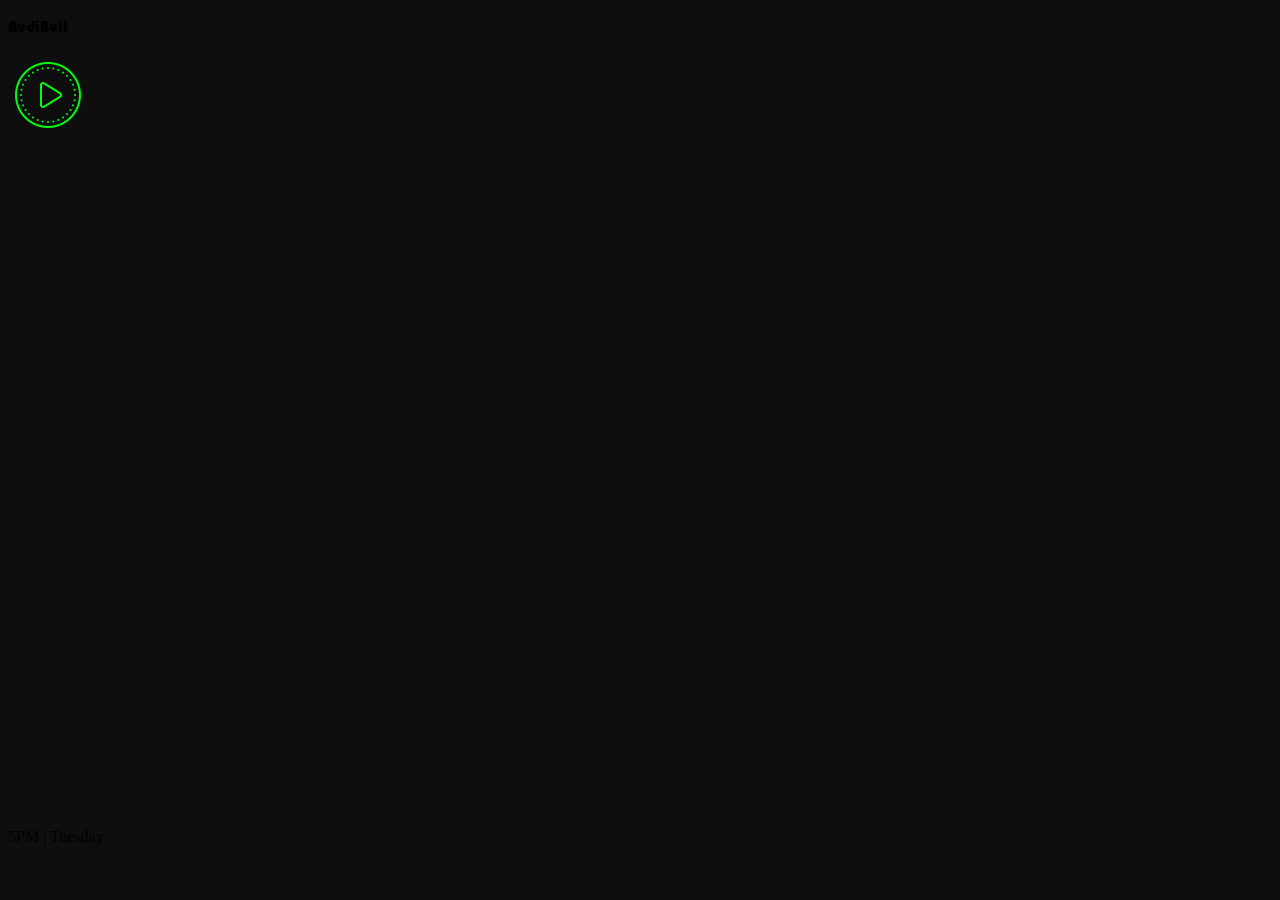
==== emulator.html @ 33f7940f "Initial commit" ====
<!DOCTYPE html>
<html>

<head>
	<meta charset="UTF-8">
	<meta name="viewport" content="width=device-width, initial-scale=1">
	<title>PinoFrame Emulator</title>
	
	<style>
		body {
			margin: 0px;
			background-color: #acacac; 
			display: flex;
			flex-direction: column;
			height: 100vh;
			justify-content: center;
			
		}
		#view {
			width: 100vw;
			height: 100vw;
			background-color: #0e0e0e;
		}
	</style>
</head>
<body>
	<iframe id="view" src="/index.html?origin=dm1Z5mQfnysCS4uoQj34p5" frameborder="0"></iframe>
</body>

</html>
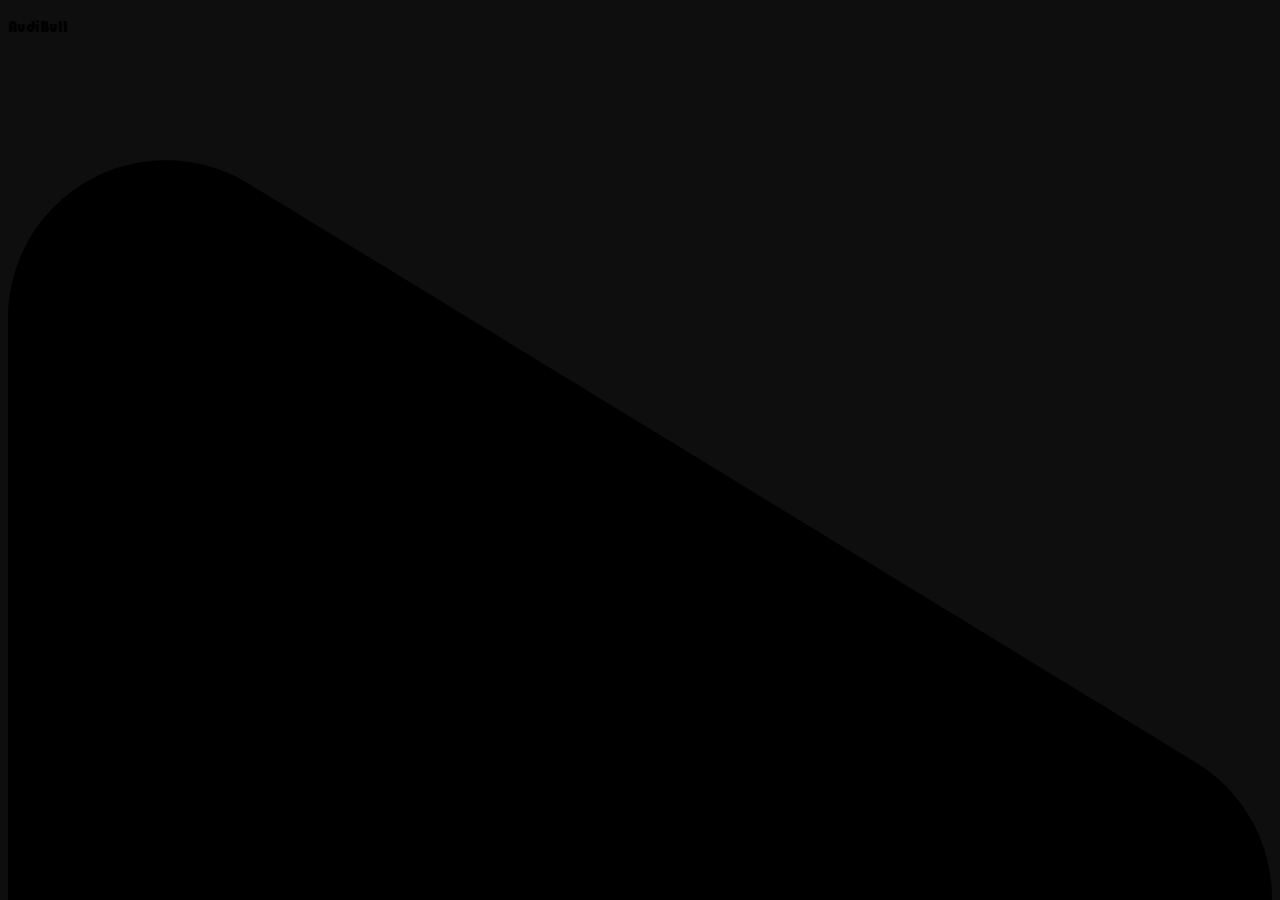
==== commit 2b278202: "Updated url" ====
--- a/emulator.html
+++ b/emulator.html
@@ -24,7 +24,7 @@
 	</style>
 </head>
 <body>
-	<iframe id="view" src="/index.html?origin=dm1Z5mQfnysCS4uoQj34p5" frameborder="0"></iframe>
+	<iframe id="view" src="/index.html?origin=r2rmyGawPa5A9ffG4BYWZz" frameborder="0"></iframe>
 </body>
 
 </html>
